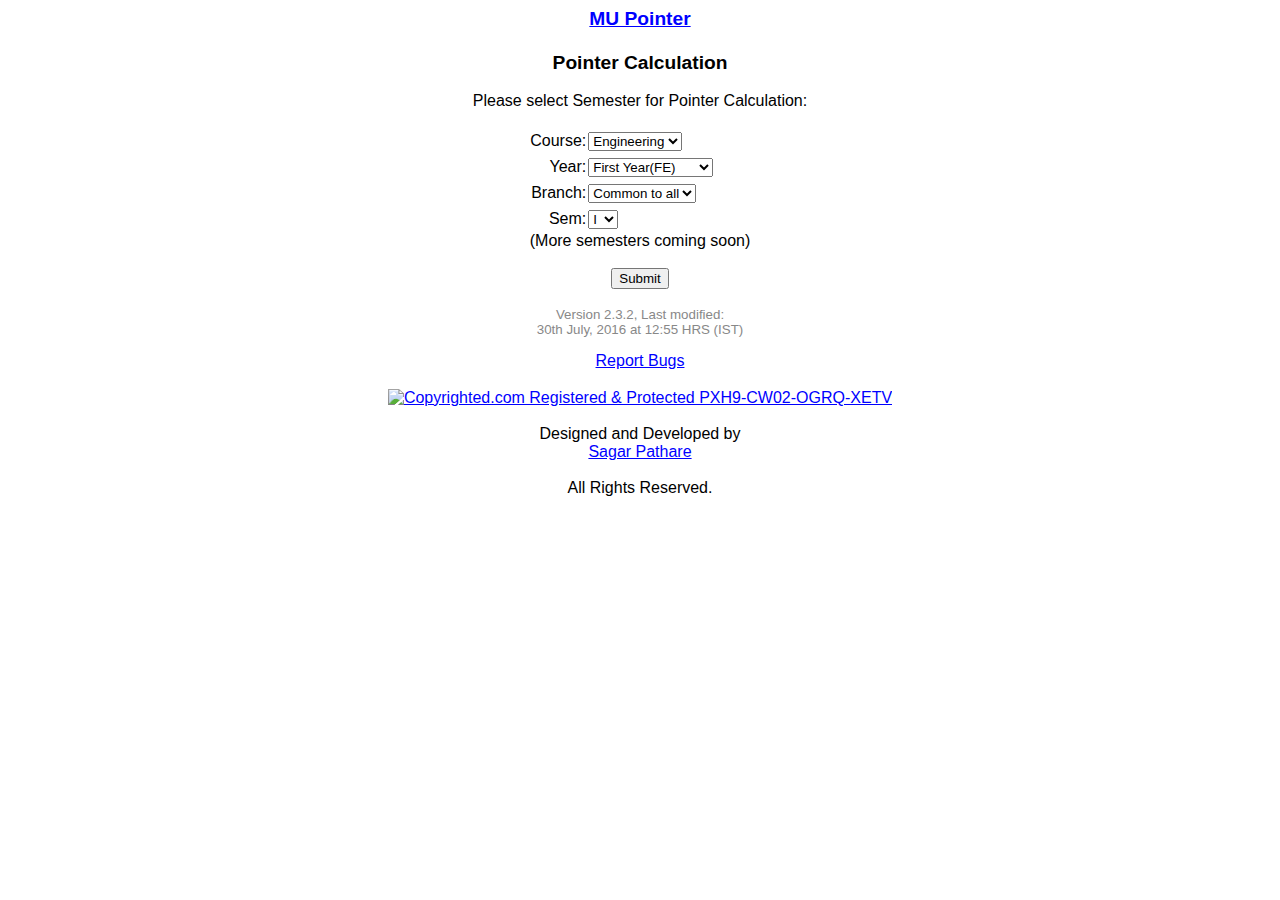
==== index.html @ f20ad621 "2.3.2" ====
<!doctype html>
<html>
<head>
<meta charset="utf-8">
<meta name="viewport" content="width=device-width, initial-scale=1">
<title>MU Pointer</title>
<link href="style.css" rel="stylesheet" type="text/css">
</head>
<body class="noselect">
<div id="Caption"><a href="../../">MU Pointer</a><br /><br />Pointer Calculation
</div>
<div id="Container">
<br />
Please select Semester for Pointer Calculation:<br /><br />
<form onSubmit="return redirect()">
<table style="width:230px; margin:auto; border-collapse:collapse;" border="0">
<tr>
<td width="60px" align="right"><label>Course:</label></td>
<td width="165px" align="left">
<select>
<option>Engineering</option>
</select>
</td>
</tr>
<tr>
<td align="right"><label>Year:</label></td>
<td align="left">
<select id="yr" onChange="selectsem()">
<option>First Year(FE)</option>
<option>Second Year(SE)</option>
<option>Third Year(TE)</option>
<option>Fourth Year(BE)</option>
</select>
</td>
</tr>
<tr>
<td align="right"><label>Branch:</label></td>
<td align="left">
<select id="br">
<option>Common to all</option>
</select>
</td>
</tr>
<tr>
<td align="right"><label>Sem:</label></td>
<td align="left">
<select id="sm">
<option>I</option>
<option>II</option>
</select>
</td>
</tr>
</table>(More semesters coming soon)<br /><br />
<input type="submit" value="Submit" />
</form>
</div>
<br />
<div class="Heading">
<div id="lastup"></div>
<a target="_blank" href="mailto:sspathare97@gmail.com?Subject=Bugs%20in%20your%20website">Report Bugs</a>
<br /><br />
<div class="section">
<a target="_blank" href="http://www.copyrighted.com/copyrights/view/pxh9-cw02-ogrq-xetv"><img class="Heading" border="0" alt="Copyrighted.com Registered &amp; Protected 
PXH9-CW02-OGRQ-XETV" title="Copyrighted.com Registered &amp; Protected 
PXH9-CW02-OGRQ-XETV" width="150" height="40" src="http://static.copyrighted.com/images/seal.gif" /></a>
</div><br />
<div class="section">Designed and Developed by
<br /><a target="_blank" href="mailto:sspathare97@gmail.com">Sagar Pathare</a><br /><br />All Rights Reserved.
</div>
</div>
<script src="lm.js"></script>
<script>
document.getElementById("lastup").innerHTML=lm;
document.getElementById("yr").selectedIndex="0";
document.getElementById("br").selectedIndex="0";
document.getElementById("sm").selectedIndex="0";
function selectsem(){
	var br=document.getElementById("br");
	var sm=document.getElementById("sm");
	brold=br.selectedIndex;
	if(yr.selectedIndex==0){
		br.innerHTML="<option>Common to all</option>";
		sm.innerHTML="<option>I</option><option>II</option>";
		return;
	}
	else{
		br.innerHTML="<option>Computer Engineering</option><option>Information Technology</option>";
		br.selectedIndex=brold;
		switch(yr.selectedIndex){
			case 1:{
			sm.innerHTML="<option>III</option><option>IV</option>";
			break;
			}
			case 2:{
			sm.innerHTML="<option>V</option><option>VI</option>";
			break;
			}
			case 3:{
			sm.innerHTML="<option>VII</option><option>VIII</option>";
			break;
			}
		}
	}
}
function redirect(){
	var yr=document.getElementById("yr").selectedIndex;
	var br=document.getElementById("br").selectedIndex;
	var sm=document.getElementById("sm").selectedIndex;
	var lb,ls;
	if(yr==0){
		lb="all";
		switch(sm){
			case 0:
			ls="semi";
			break;
			case 1:
			ls="semii";
			break;
		}
	}
	else{
		switch(br){
			case 0:
			lb="cmpn";
			break;
			case 1:
			lb="it";
			break;
			
		}
		switch(yr){
			case 1:
			if(sm==0)
			ls="semiii";
			else
			ls="semiv";
			break;
			case 2:
			if(sm==0)
			ls="semv";
			else
			ls="semvi";
			break;
			case 3:
			if(sm==0)
			ls="semvii";
			else
			ls="semviii";
			break;
		}
	}
	window.location.href=lb+"/"+ls;
	return false;
}
</script>
<script>
  (function(i,s,o,g,r,a,m){i['GoogleAnalyticsObject']=r;i[r]=i[r]||function(){
  (i[r].q=i[r].q||[]).push(arguments)},i[r].l=1*new Date();a=s.createElement(o),
  m=s.getElementsByTagName(o)[0];a.async=1;a.src=g;m.parentNode.insertBefore(a,m)
  })(window,document,'script','https://www.google-analytics.com/analytics.js','ga');

  ga('create', 'UA-79588896-1', 'auto');
  ga('send', 'pageview');

</script>

</body>
</html>
---- style.css ----
@charset "utf-8";
/* CSS Document */

/*media*/
@media 
only screen and (max-width: 1000px),
(min-device-width: 768px) and (max-device-width: 1024px) {
    .hid{
		display:none;
	}
}
/*Combo*/
@charset "utf-8";
/* CSS Document */
table.rsptbl { 
  width: 100%; 
  border-collapse: collapse; 
}
/* Zebra striping */
tr:nth-of-type(odd).rsptbl{ 
  background: #f5f5f5; 
}
th.rsptbl { 
  background: #333; 
  color: white; 
  font-weight: bold; 
}
td.rsptbl, th.rsptbl{ 
  padding: 5px; 
  border: 1px solid #ccc; 
  text-align: left; 
}
/*Tags*/

/*hide number spinbox*/
input[type=number]::-webkit-inner-spin-button, 
input[type=number]::-webkit-outer-spin-button { 
  -webkit-appearance: none;
  appearance: none;
  margin: 0; 
}

input[type=number],
input[type=number]:hover,
input[type=number]:focus {
  -moz-appearance: textfield;
}
a:link,a:visited{
	color:blue;	
}
label{
	line-height: 150%;
}
select{
	width:auto;
}
body{
	font-family:Arial;
	font-size:16px;
}

/*Classes*/
.noselect {
  -webkit-touch-callout: none;
  -webkit-user-select: none;
  -khtml-user-select: none;
  -moz-user-select: none;
  -ms-user-select: none;
  user-select: none;
}
.Marks, .MarksD{
	width:25px;	
}
.MarksC{
	width:40px;	
}
.Credit{
}
.Heading{
	margin:auto;
	vertical-align:middle;
	text-align: center;	
}
.section{
	 width:auto;
}
/*ID's*/
#Container{
	margin:auto;
	text-align: center;
	max-width:1270px;
}
#Caption
{
	font-size:larger;
	font-weight: bold;
	text-align: center;
	width:auto;
}
#sub{
	display:none;
}
#lastup{
	color:#888;
	font-size:smaller;	
}
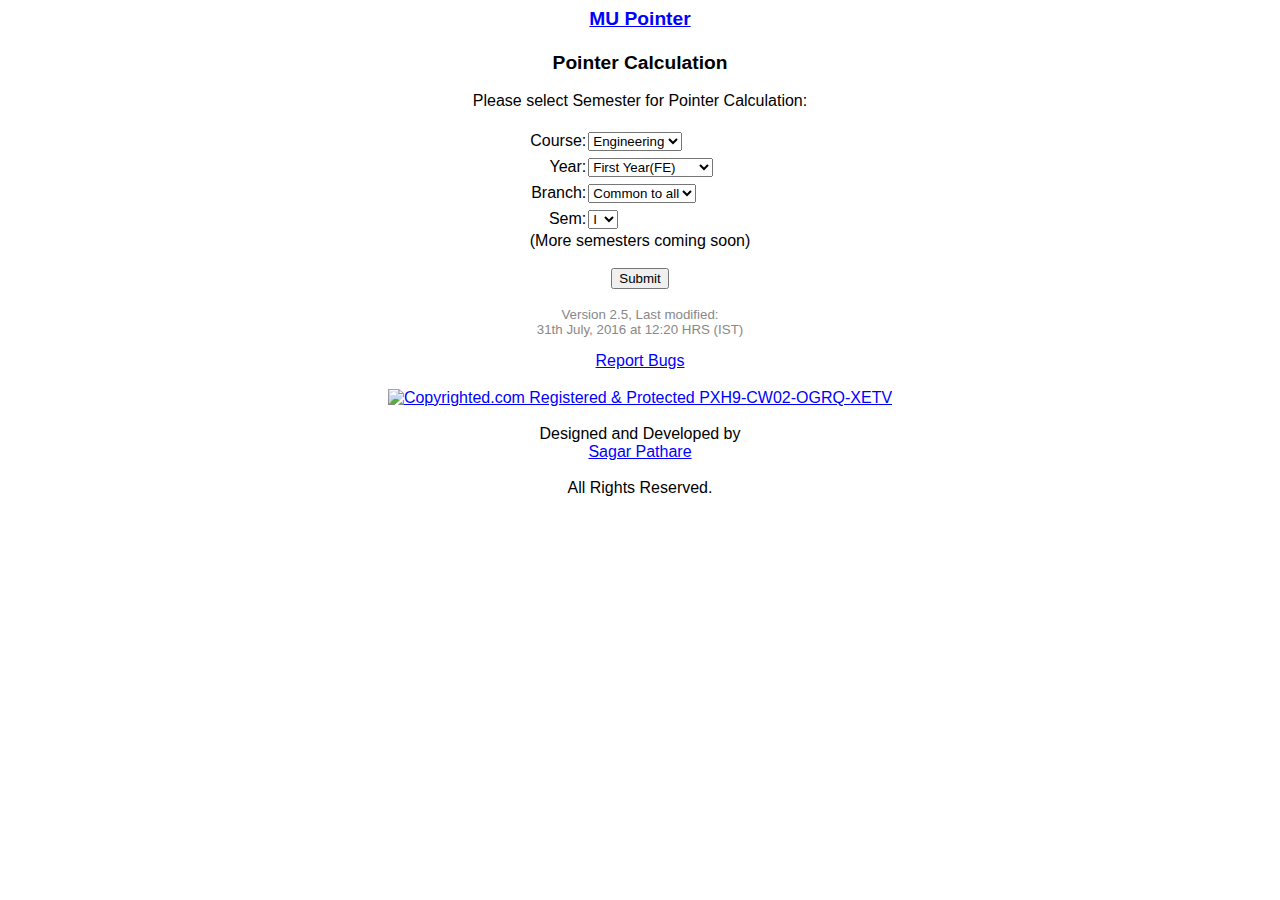
==== commit 44a585dd: "2.5" ====
--- a/index.html
+++ b/index.html
@@ -74,85 +74,9 @@
 document.getElementById("yr").selectedIndex="0";
 document.getElementById("br").selectedIndex="0";
 document.getElementById("sm").selectedIndex="0";
-function selectsem(){
-	var br=document.getElementById("br");
-	var sm=document.getElementById("sm");
-	brold=br.selectedIndex;
-	if(yr.selectedIndex==0){
-		br.innerHTML="<option>Common to all</option>";
-		sm.innerHTML="<option>I</option><option>II</option>";
-		return;
-	}
-	else{
-		br.innerHTML="<option>Computer Engineering</option><option>Information Technology</option>";
-		br.selectedIndex=brold;
-		switch(yr.selectedIndex){
-			case 1:{
-			sm.innerHTML="<option>III</option><option>IV</option>";
-			break;
-			}
-			case 2:{
-			sm.innerHTML="<option>V</option><option>VI</option>";
-			break;
-			}
-			case 3:{
-			sm.innerHTML="<option>VII</option><option>VIII</option>";
-			break;
-			}
-		}
-	}
-}
-function redirect(){
-	var yr=document.getElementById("yr").selectedIndex;
-	var br=document.getElementById("br").selectedIndex;
-	var sm=document.getElementById("sm").selectedIndex;
-	var lb,ls;
-	if(yr==0){
-		lb="all";
-		switch(sm){
-			case 0:
-			ls="semi";
-			break;
-			case 1:
-			ls="semii";
-			break;
-		}
-	}
-	else{
-		switch(br){
-			case 0:
-			lb="cmpn";
-			break;
-			case 1:
-			lb="it";
-			break;
-			
-		}
-		switch(yr){
-			case 1:
-			if(sm==0)
-			ls="semiii";
-			else
-			ls="semiv";
-			break;
-			case 2:
-			if(sm==0)
-			ls="semv";
-			else
-			ls="semvi";
-			break;
-			case 3:
-			if(sm==0)
-			ls="semvii";
-			else
-			ls="semviii";
-			break;
-		}
-	}
-	window.location.href=lb+"/"+ls;
-	return false;
-}
+var relpath="";
 </script>
+<script src="semlist.js"></script>
 <script>
   (function(i,s,o,g,r,a,m){i['GoogleAnalyticsObject']=r;i[r]=i[r]||function(){
   (i[r].q=i[r].q||[]).push(arguments)},i[r].l=1*new Date();a=s.createElement(o),
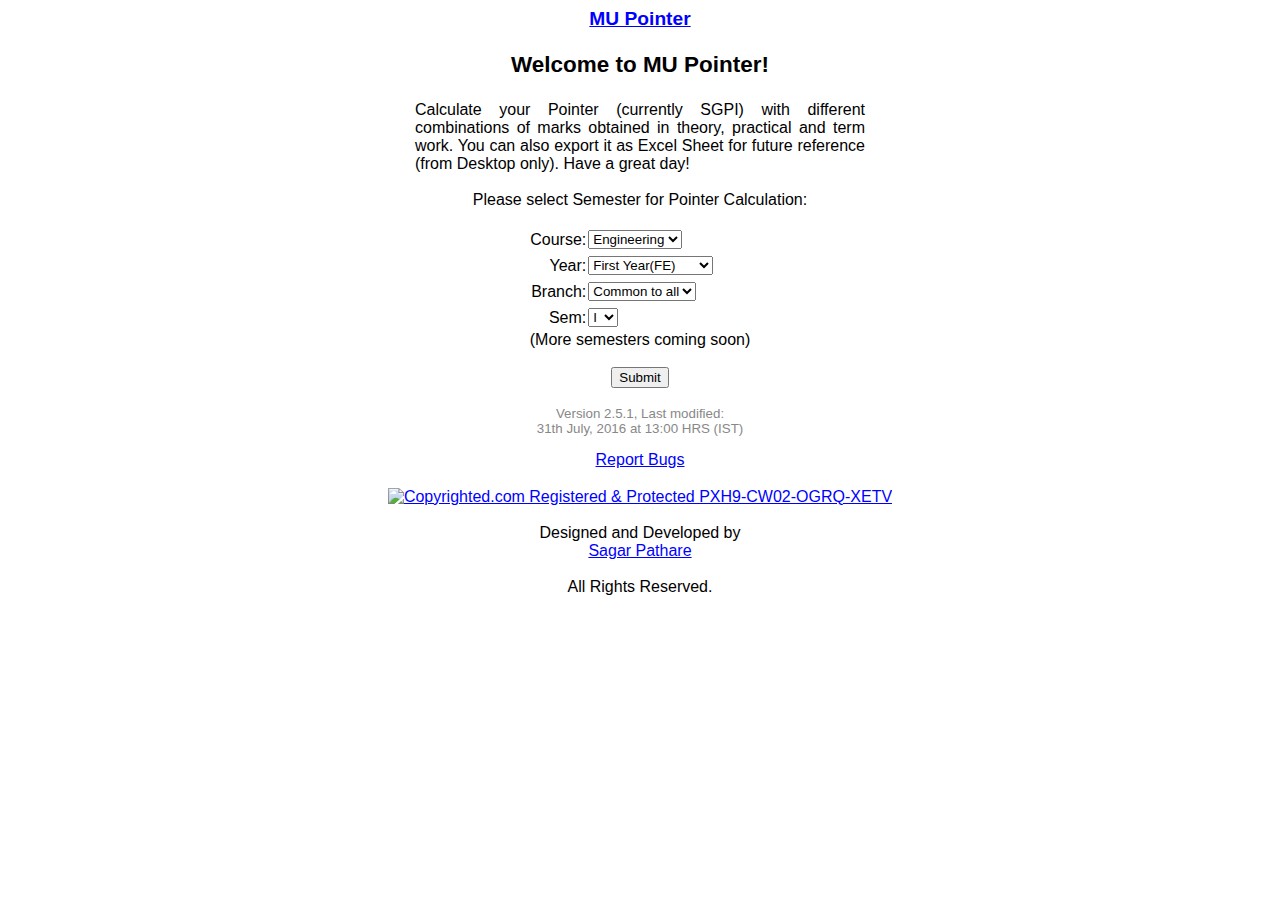
==== commit 5246cd92: "2.5.1" ====
--- a/index.html
+++ b/index.html
@@ -7,10 +7,11 @@
 <link href="style.css" rel="stylesheet" type="text/css">
 </head>
 <body class="noselect">
-<div id="Caption"><a href="../../">MU Pointer</a><br /><br />Pointer Calculation
+<div id="Caption"><a href="../../">MU Pointer</a><h3>Welcome to MU Pointer!</h3>
 </div>
 <div id="Container">
-<br />
+<div class="Heading" style="max-width:450px; width:auto; text-align:justify;">
+Calculate your Pointer (currently SGPI) with different combinations of marks obtained in theory, practical and term work. You can also export it as Excel Sheet for future reference (from Desktop only). Have a great day!</div><br />
 Please select Semester for Pointer Calculation:<br /><br />
 <form onSubmit="return redirect()">
 <table style="width:230px; margin:auto; border-collapse:collapse;" border="0">
@@ -57,7 +58,7 @@
 <br />
 <div class="Heading">
 <div id="lastup"></div>
-<a target="_blank" href="mailto:sspathare97@gmail.com?Subject=Bugs%20in%20your%20website">Report Bugs</a>
+<a target="_blank" href="mailto:sspathare97@gmail.com?Subject=Bugs%20in%20MU%20Pointer">Report Bugs</a>
 <br /><br />
 <div class="section">
 <a target="_blank" href="http://www.copyrighted.com/copyrights/view/pxh9-cw02-ogrq-xetv"><img class="Heading" border="0" alt="Copyrighted.com Registered &amp; Protected 
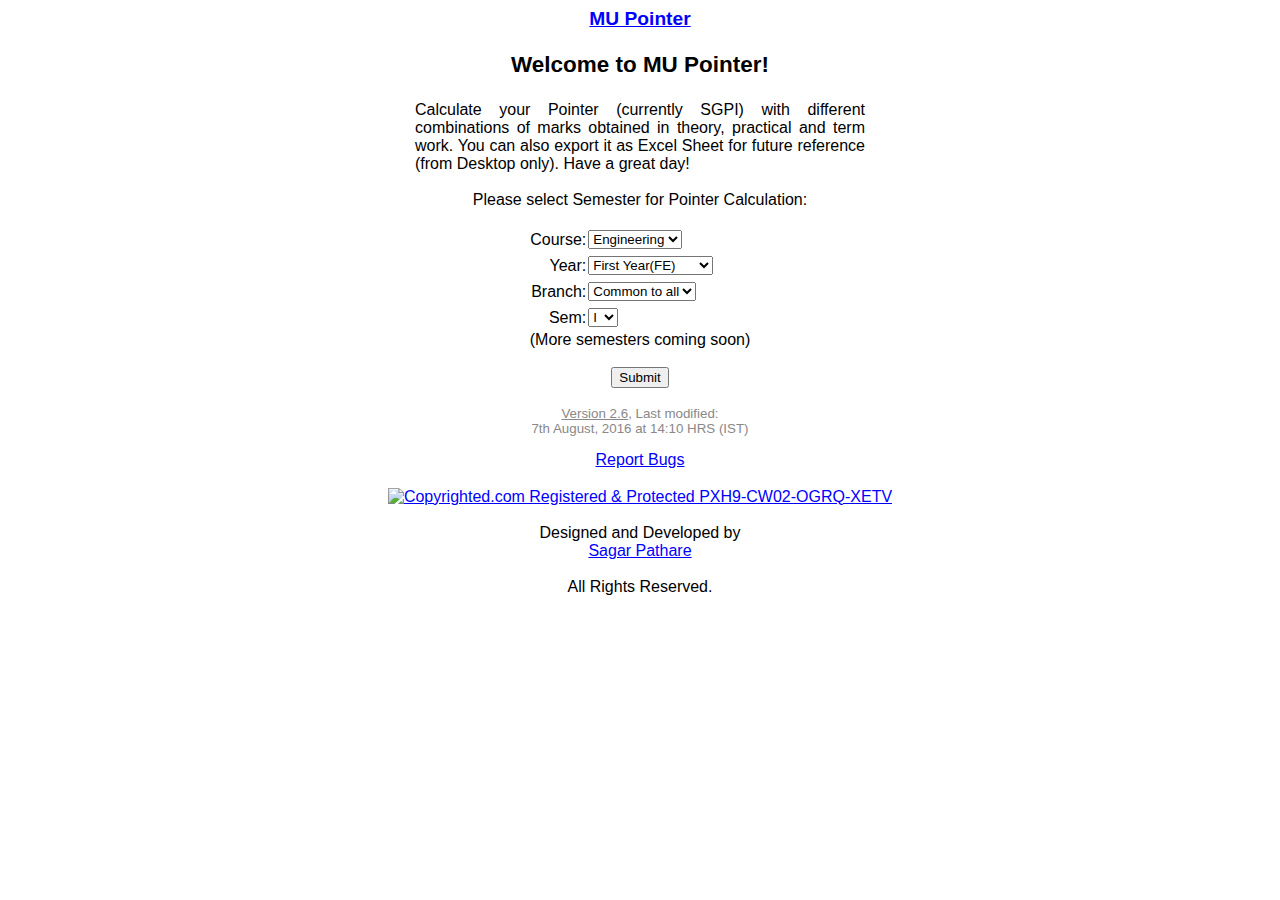
==== commit 43d04a6f: "2.6" ====
--- a/index.html
+++ b/index.html
@@ -76,6 +76,9 @@
 document.getElementById("br").selectedIndex="0";
 document.getElementById("sm").selectedIndex="0";
 var relpath="";
+document.getElementById("ch").setAttribute("href","changelog.html");
+document.getElementById("ch").setAttribute("target","_blank");
+document.getElementById("ch").style.color="#888";
 </script>
 <script src="semlist.js"></script>
 <script>
--- a/style.css
+++ b/style.css
@@ -60,13 +60,14 @@
 }
 
 /*Classes*/
-.noselect {
+
+.noselect {/*
   -webkit-touch-callout: none;
   -webkit-user-select: none;
   -khtml-user-select: none;
   -moz-user-select: none;
   -ms-user-select: none;
-  user-select: none;
+  user-select: none;*/
 }
 .Marks, .MarksD{
 	width:25px;	
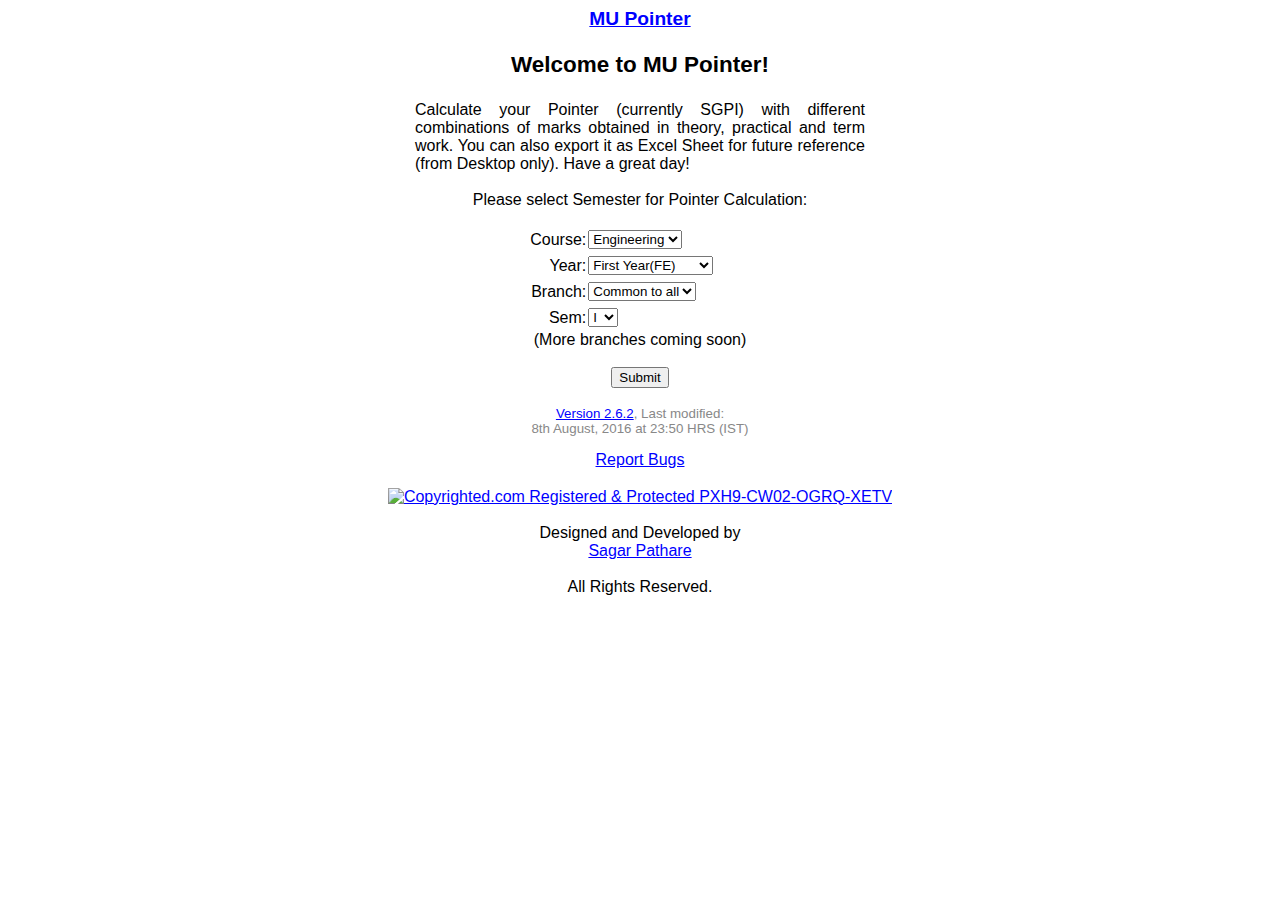
==== commit 8e79cf35: "2.6.2" ====
--- a/index.html
+++ b/index.html
@@ -51,7 +51,7 @@
 </select>
 </td>
 </tr>
-</table>(More semesters coming soon)<br /><br />
+</table>(More branches coming soon)<br /><br />
 <input type="submit" value="Submit" />
 </form>
 </div>
@@ -78,7 +78,6 @@
 var relpath="";
 document.getElementById("ch").setAttribute("href","changelog.html");
 document.getElementById("ch").setAttribute("target","_blank");
-document.getElementById("ch").style.color="#888";
 </script>
 <script src="semlist.js"></script>
 <script>
--- a/style.css
+++ b/style.css
@@ -89,7 +89,7 @@
 #Container{
 	margin:auto;
 	text-align: center;
-	max-width:1270px;
+	max-width:1300px;
 }
 #Caption
 {
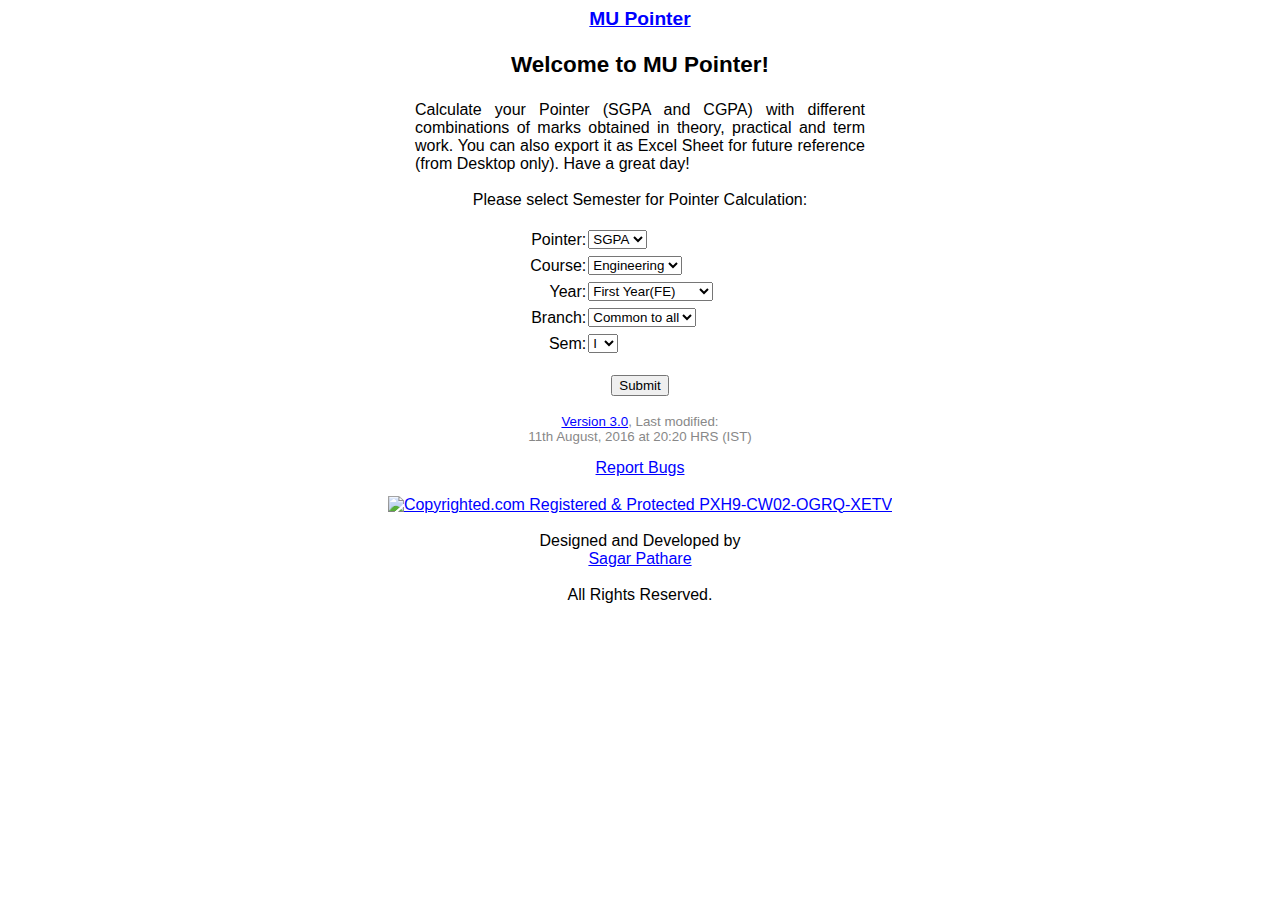
==== commit c4924182: "3.0" ====
--- a/index.html
+++ b/index.html
@@ -1,9 +1,11 @@
 <!doctype html>
 <html>
 <head>
+<title>MU Pointer</title>
 <meta charset="utf-8">
 <meta name="viewport" content="width=device-width, initial-scale=1">
-<title>MU Pointer</title>
+<meta name="keywords" content="MU Pointer CGPA SGPA Mumbai University Engineering">
+<meta name="description" content="Calculate your Pointer (SGPA and CGPA) with different combinations of marks obtained in theory, practical and term work. You can also export it as Excel Sheet for future reference (from Desktop only). Have a great day!">
 <link href="style.css" rel="stylesheet" type="text/css">
 </head>
 <body class="noselect">
@@ -11,19 +13,28 @@
 </div>
 <div id="Container">
 <div class="Heading" style="max-width:450px; width:auto; text-align:justify;">
-Calculate your Pointer (currently SGPI) with different combinations of marks obtained in theory, practical and term work. You can also export it as Excel Sheet for future reference (from Desktop only). Have a great day!</div><br />
+Calculate your Pointer (SGPA and CGPA) with different combinations of marks obtained in theory, practical and term work. You can also export it as Excel Sheet for future reference (from Desktop only). Have a great day!</div><br />
 Please select Semester for Pointer Calculation:<br /><br />
 <form onSubmit="return redirect()">
 <table style="width:230px; margin:auto; border-collapse:collapse;" border="0">
 <tr>
+<td align="right"><label>Pointer:</label></td>
+<td align="left">
+<select id="gp" onChange="selectsem()">
+<option>SGPA</option>
+<option>CGPA</option>
+</select>
+</td>
+</tr>
+<tr>
 <td width="60px" align="right"><label>Course:</label></td>
 <td width="165px" align="left">
-<select>
+<select id="cs">
 <option>Engineering</option>
 </select>
 </td>
 </tr>
-<tr>
+<tr id="yrtr">
 <td align="right"><label>Year:</label></td>
 <td align="left">
 <select id="yr" onChange="selectsem()">
@@ -42,7 +53,7 @@
 </select>
 </td>
 </tr>
-<tr>
+<tr id="smtr">
 <td align="right"><label>Sem:</label></td>
 <td align="left">
 <select id="sm">
@@ -51,7 +62,7 @@
 </select>
 </td>
 </tr>
-</table>(More branches coming soon)<br /><br />
+</table><br />
 <input type="submit" value="Submit" />
 </form>
 </div>
--- a/style.css
+++ b/style.css
@@ -12,20 +12,20 @@
 /*Combo*/
 @charset "utf-8";
 /* CSS Document */
-table.rsptbl { 
+table.rsptbl,table.tbl { 
   width: 100%; 
   border-collapse: collapse; 
 }
 /* Zebra striping */
-tr:nth-of-type(odd).rsptbl{ 
+tr:nth-of-type(odd).rsptbl,tr:nth-of-type(odd).tbl{ 
   background: #f5f5f5; 
 }
-th.rsptbl { 
+th.rsptbl,th.tbl { 
   background: #333; 
   color: white; 
   font-weight: bold; 
 }
-td.rsptbl, th.rsptbl{ 
+td.rsptbl, th.rsptbl,td.tbl, th.tbl{ 
   padding: 5px; 
   border: 1px solid #ccc; 
   text-align: left; 
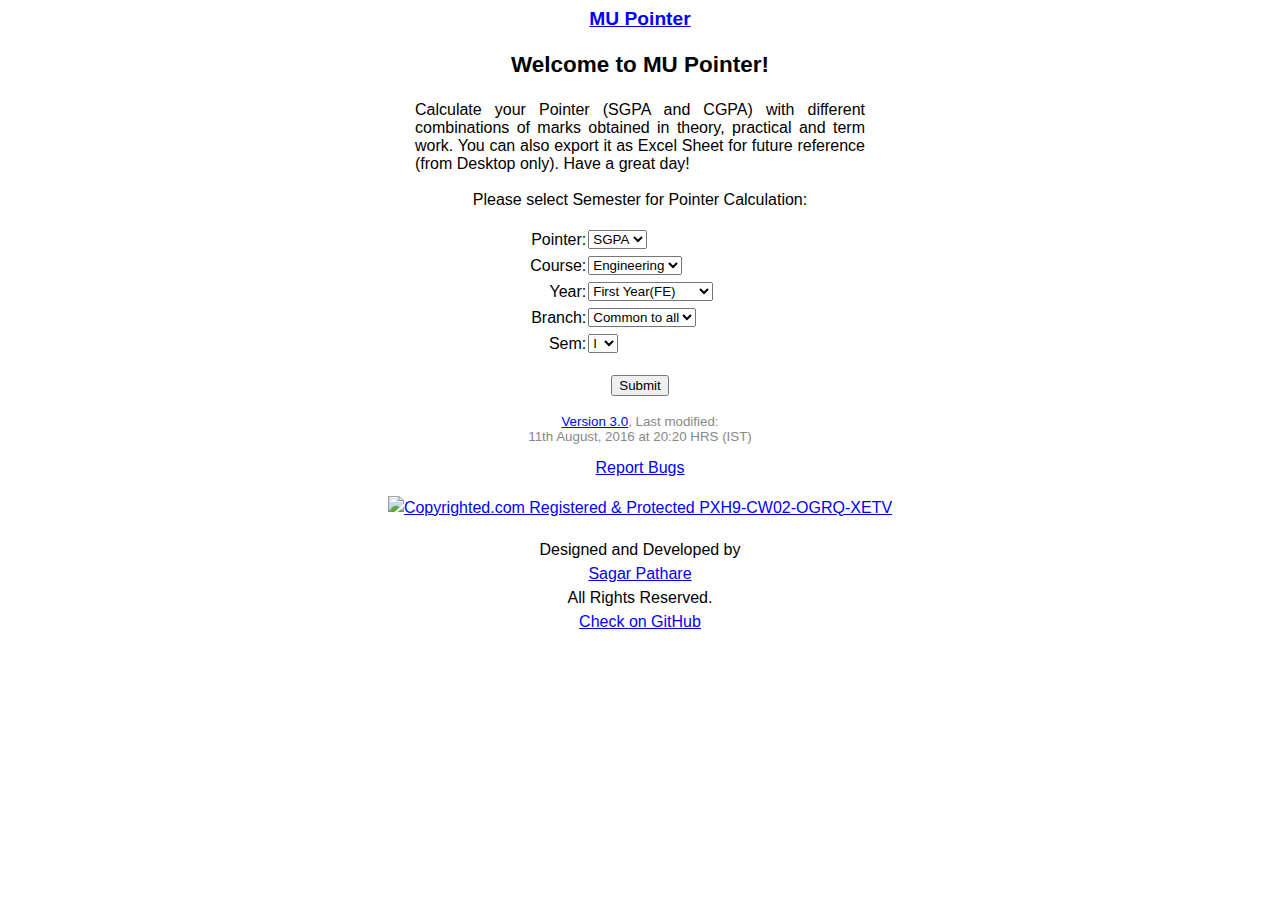
==== commit 0636d426: "Added github repository link at bottom" ====
--- a/index.html
+++ b/index.html
@@ -76,8 +76,11 @@
 PXH9-CW02-OGRQ-XETV" title="Copyrighted.com Registered &amp; Protected 
 PXH9-CW02-OGRQ-XETV" width="150" height="40" src="http://static.copyrighted.com/images/seal.gif" /></a>
 </div><br />
-<div class="section">Designed and Developed by
-<br /><a target="_blank" href="mailto:sspathare97@gmail.com">Sagar Pathare</a><br /><br />All Rights Reserved.
+<div class="section">
+Designed and Developed by<br />
+<a target="_blank" href="mailto:sspathare97@gmail.com">Sagar Pathare</a><br />
+All Rights Reserved.<br />
+<a target="_blank" href="https://github.com/sspathare97/mu-pointer">Check on GitHub</a>
 </div>
 </div>
 <script src="lm.js"></script>
--- a/style.css
+++ b/style.css
@@ -84,6 +84,7 @@
 }
 .section{
 	 width:auto;
+	 line-height: 1.5;
 }
 /*ID's*/
 #Container{
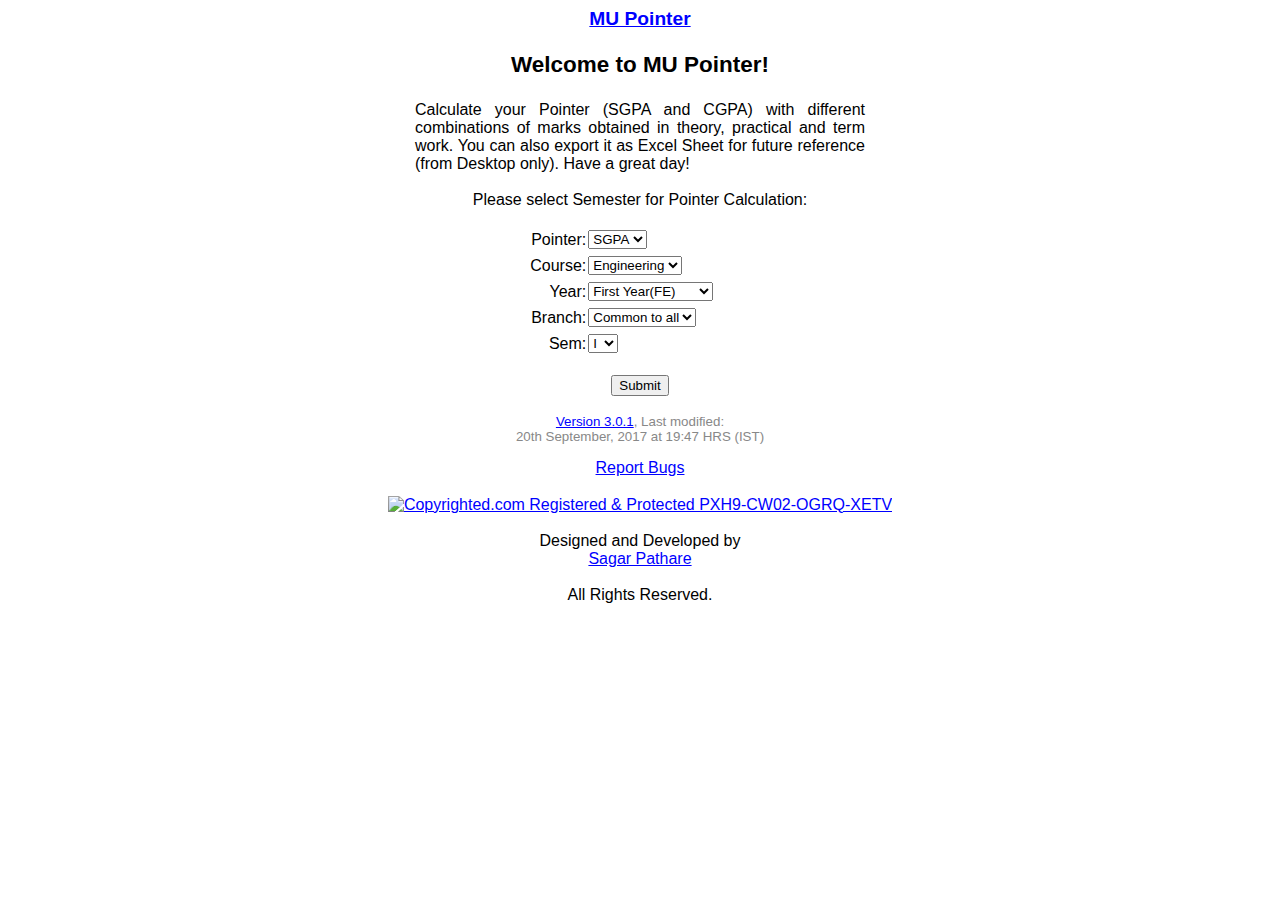
==== commit 5174affe: "3.0.1 CGPA bug fixed" ====
--- a/index.html
+++ b/index.html
@@ -76,11 +76,8 @@
 PXH9-CW02-OGRQ-XETV" title="Copyrighted.com Registered &amp; Protected 
 PXH9-CW02-OGRQ-XETV" width="150" height="40" src="http://static.copyrighted.com/images/seal.gif" /></a>
 </div><br />
-<div class="section">
-Designed and Developed by<br />
-<a target="_blank" href="mailto:sspathare97@gmail.com">Sagar Pathare</a><br />
-All Rights Reserved.<br />
-<a target="_blank" href="https://github.com/sspathare97/mu-pointer">Check on GitHub</a>
+<div class="section">Designed and Developed by
+<br /><a target="_blank" href="mailto:sspathare97@gmail.com">Sagar Pathare</a><br /><br />All Rights Reserved.
 </div>
 </div>
 <script src="lm.js"></script>
--- a/style.css
+++ b/style.css
@@ -84,7 +84,6 @@
 }
 .section{
 	 width:auto;
-	 line-height: 1.5;
 }
 /*ID's*/
 #Container{
